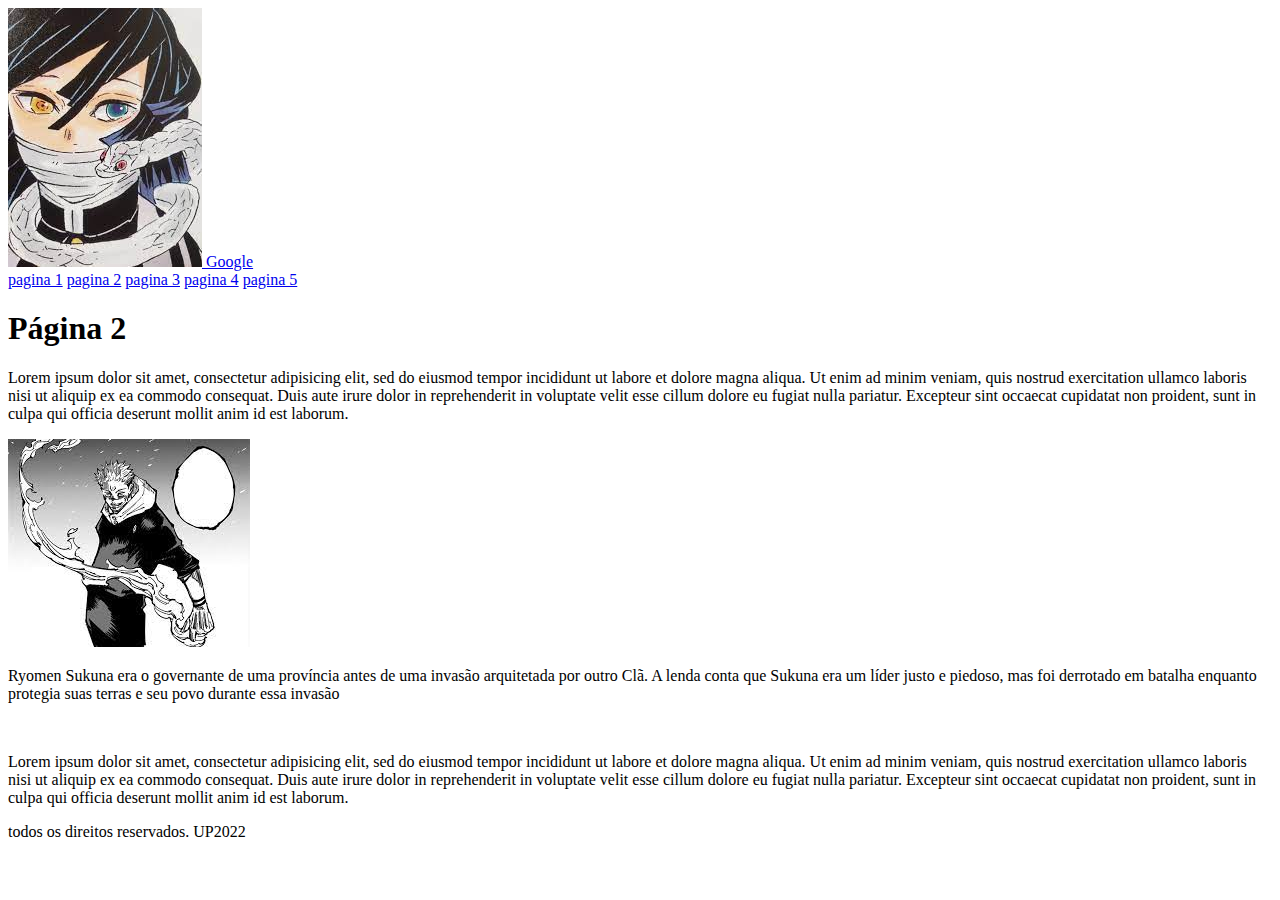
==== aula03/dois.html @ ff9541e0 "Add files via upload" ====
<!DOCTYPE html>
<html>
<head>
	<title>aula 03</title>
	<meta charset="utf-8"1>
	<meta name="viewport" content="Ana Julia Stica">
	<meta name="keywords" content="exercicios, HTML5, design visual, webdesign, design, universidade, gabi grimm, ana julia, aula03, aula">
	<meta name="description" content="Exercicio de HTML5 para a turma d design visual na Univerdidade Positivo Santos Andrade...">
</head>
<body>
	<header>
		<a href="index.html">
			<img src="img/obanai.jfif" 
			alt="o menino da cobra de demon slayer">
		</a>
		<a href="http://www.google.com.br" target="_blank">Google</a>
		<nav>
			<a href="um.html">pagina 1</a>
			<a href="dois.html">pagina 2</a>
			<a href="tres.html">pagina 3</a>
			<a href="quatro.html">pagina 4</a>
			<a href="cinco.html">pagina 5</a>
		</nav>
	</header>
		<h1> Página 2 </h1>
		<p>Lorem ipsum dolor sit amet, consectetur adipisicing elit, sed do eiusmod
		tempor incididunt ut labore et dolore magna aliqua. Ut enim ad minim veniam,
		quis nostrud exercitation ullamco laboris nisi ut aliquip ex ea commodo
		consequat. Duis aute irure dolor in reprehenderit in voluptate velit esse
		cillum dolore eu fugiat nulla pariatur. Excepteur sint occaecat cupidatat non
		proident, sunt in culpa qui officia deserunt mollit anim id est laborum.</p>
		<img src="img/sukuna.jfif"
		alt="sukuna o rei das maldições">
		<p>Ryomen Sukuna era o governante de uma província antes de uma invasão arquitetada por outro Clã. A lenda conta que Sukuna era um líder justo e piedoso, mas foi derrotado em batalha enquanto protegia suas terras e seu povo durante essa invasão</p>
		<br/>
		<p>Lorem ipsum dolor sit amet, consectetur adipisicing elit, sed do eiusmod
		tempor incididunt ut labore et dolore magna aliqua. Ut enim ad minim veniam,
		quis nostrud exercitation ullamco laboris nisi ut aliquip ex ea commodo
		consequat. Duis aute irure dolor in reprehenderit in voluptate velit esse
		cillum dolore eu fugiat nulla pariatur. Excepteur sint occaecat cupidatat non
		proident, sunt in culpa qui officia deserunt mollit anim id est laborum.</p>
	<section>
		
	</section>
	<footer>
		<p>todos os direitos reservados. UP2022</p>
	</footer>
</body>
</html>
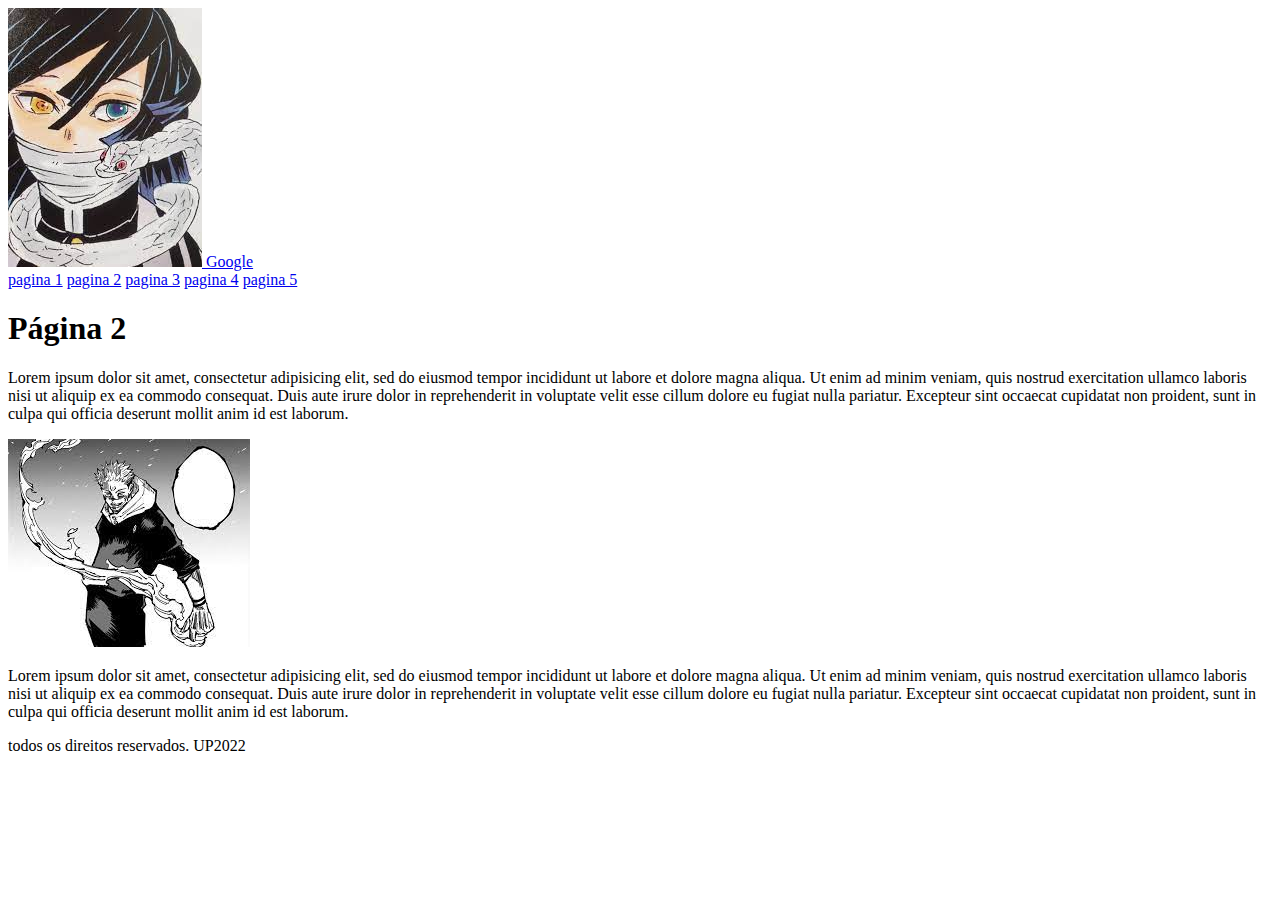
==== commit 73099e99: "Add files via upload" ====
--- a/aula03/dois.html
+++ b/aula03/dois.html
@@ -31,7 +31,6 @@
 		proident, sunt in culpa qui officia deserunt mollit anim id est laborum.</p>
 		<img src="img/sukuna.jfif"
 		alt="sukuna o rei das maldições">
-		<p>Ryomen Sukuna era o governante de uma província antes de uma invasão arquitetada por outro Clã. A lenda conta que Sukuna era um líder justo e piedoso, mas foi derrotado em batalha enquanto protegia suas terras e seu povo durante essa invasão</p>
 		<br/>
 		<p>Lorem ipsum dolor sit amet, consectetur adipisicing elit, sed do eiusmod
 		tempor incididunt ut labore et dolore magna aliqua. Ut enim ad minim veniam,
